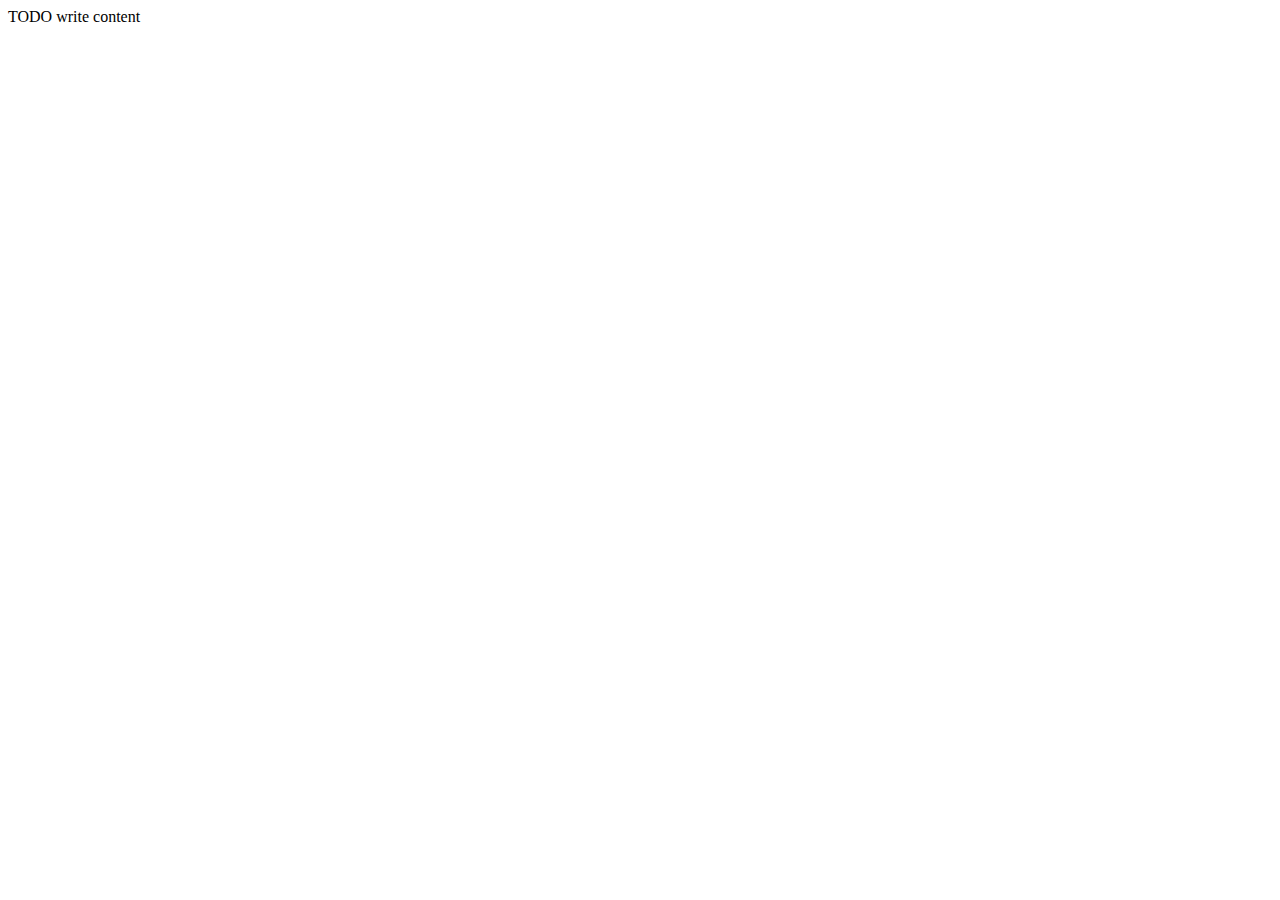
==== check.html @ 35972f10 "Изменения в модуле кухни" ====
<!DOCTYPE html>
<!--
To change this license header, choose License Headers in Project Properties.
To change this template file, choose Tools | Templates
and open the template in the editor.
-->
<html>
    <head>
        <title>TODO supply a title</title>
        <meta charset="UTF-8">
        <meta name="viewport" content="width=device-width, initial-scale=1.0">
    </head>
    <body>
        <div>TODO write content</div>
    </body>
</html>
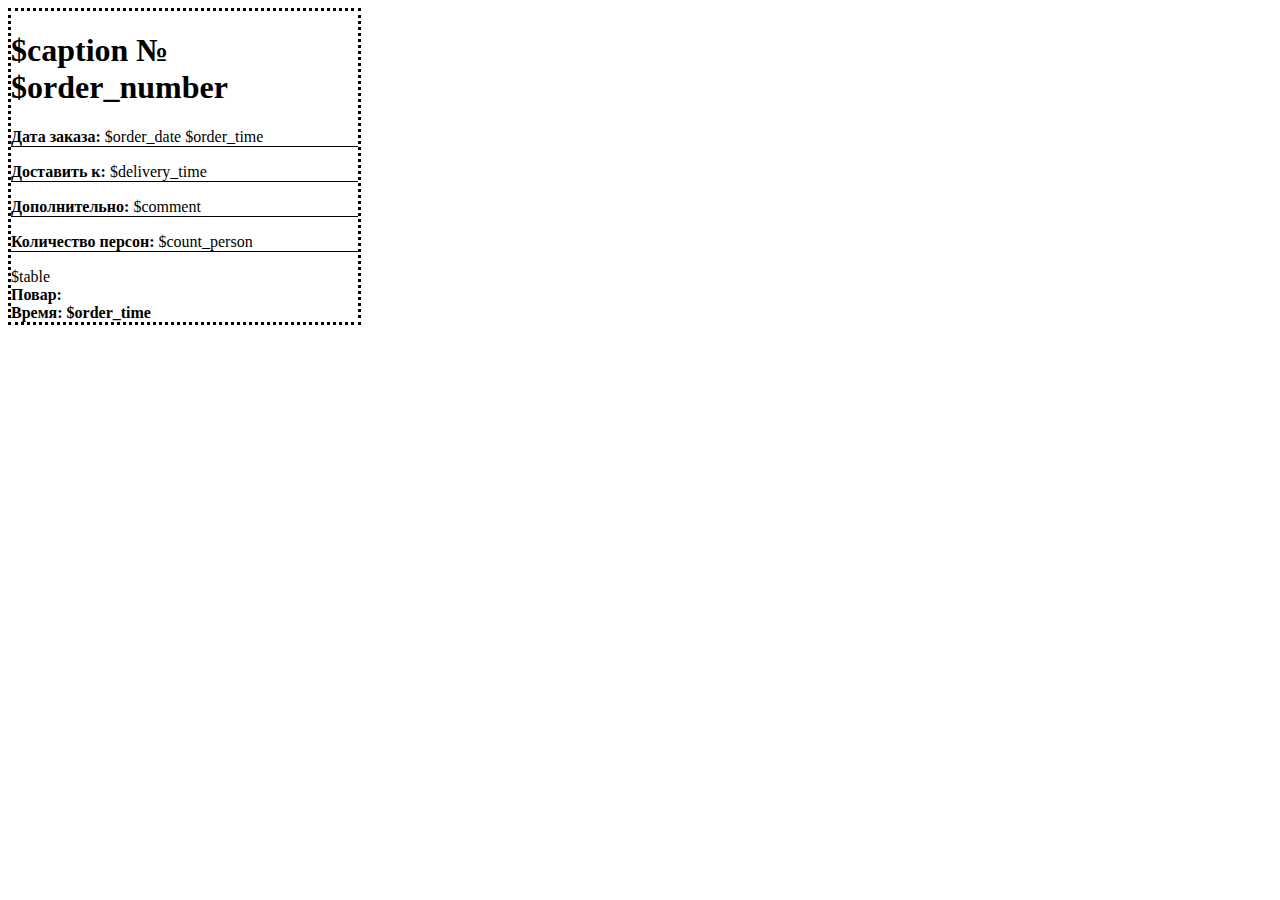
==== commit 6cf12951: "" ====
--- a/check.html
+++ b/check.html
@@ -1,16 +1,67 @@
 <!DOCTYPE html>
-<!--
-To change this license header, choose License Headers in Project Properties.
-To change this template file, choose Tools | Templates
-and open the template in the editor.
--->
 <html>
     <head>
-        <title>TODO supply a title</title>
-        <meta charset="UTF-8">
-        <meta name="viewport" content="width=device-width, initial-scale=1.0">
+        <meta charset="utf-8">
+        <title>Чек</title>
+        <style>
+            body, table{
+                font-size: 12pt;
+            }
+
+            h3,p{
+                border-bottom: 1pt solid;
+            }
+
+/*            p{
+                display: block;
+                margin-top: 1em;
+                margin-bottom: 1em;
+                margin-left: 0;
+                margin-right: 0;
+                text-indent: 0;
+            }*/
+            
+            table { 
+                /*border: 1pt solid black;
+                border-collapse: collapse;  
+                width: 100%;
+            }
+            th {
+                text-align: left; /* Выравнивание по левому краю */
+                /*background: #ccc;  Цвет фона ячеек */
+                padding: 1pt; /* Поля вокруг содержимого ячеек */
+                border: 1pt solid black; /* Граница вокруг ячеек */
+                background-color: lightgray;
+            }
+            td { 
+                padding: 1pt; /* Поля вокруг содержимого ячеек */
+                border: 1pt solid black; /* Граница вокруг ячеек */
+            }        
+        </style>
+        <!--        <script>
+                    var items = document.getElementsByClassName("cweight");
+                    var i;
+                    var total = 0;
+                    for (i = 0; i < items.length; i++) {
+                        total = total + parseFloat(items[i].innerHTML);
+                    }
+                    document.getElementById("totalweight").innerHTML = total.toFixed(2);
+                </script>-->
     </head>
+
     <body>
-        <div>TODO write content</div>
+        <div style="border: dotted; width:260pt;">
+            <h1>$caption № $order_number</h1>
+            <p><b>Дата заказа:</b> $order_date $order_time</p>
+            <p><b>Доставить к:</b> $delivery_time</p>
+            <p><b>Дополнительно:</b> $comment</p>
+            <p><b>Количество персон:</b> $count_person</p>
+            $table
+            <!--<tr><td colspan="3">Всего по кухне: $common_prod_count</td><td><span id="totalweight">TOTAL WEIGHT VALUE</span></td></tr>-->
+            <br/>
+            <b>Повар: </b><br/>
+            <b>Время: $order_time</b>
+        </div>
     </body>
+
 </html>
